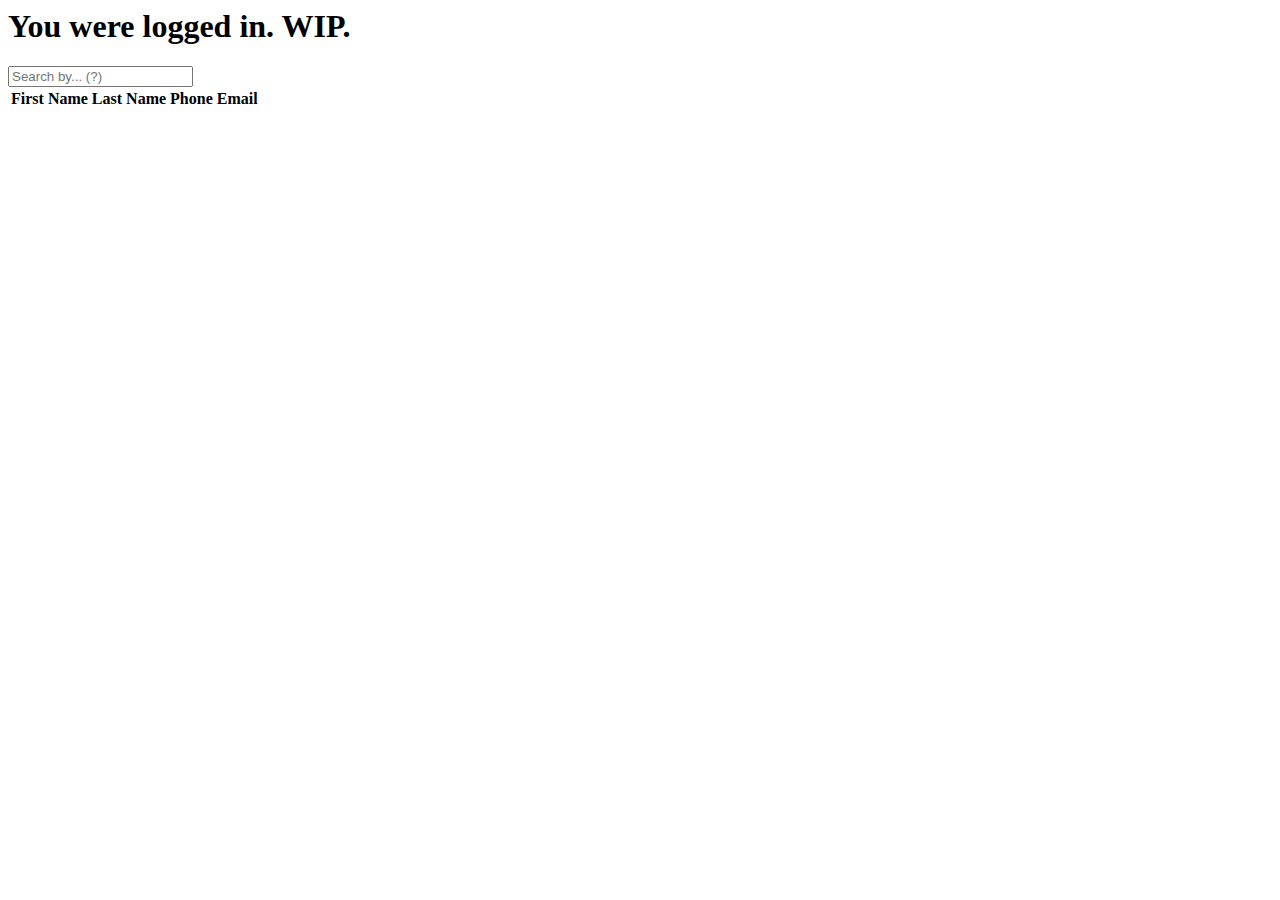
==== landing.html @ 69da5e10 "Landing Page" ====
<html>
    <head>
        <title>Wave</title>
    </head>
    <body>
        <main>
            <h1>You were logged in. WIP.</h1>
            <div class="searchBar">
                <input  type="text" id="searchQuery" placeholder="Search by... (?)">
            </div>
            <div class="tableDiv">
                <table>
                    <tr id="headRow">
                        <th id="headFName">First Name</th>
                        <th id="headLName">Last Name</th>
                        <th id="headPhone">Phone</th>
                        <th id="headEmail">Email</th>
                    </tr>
                </table>
            </div>
        </main>
    </body>
</html>
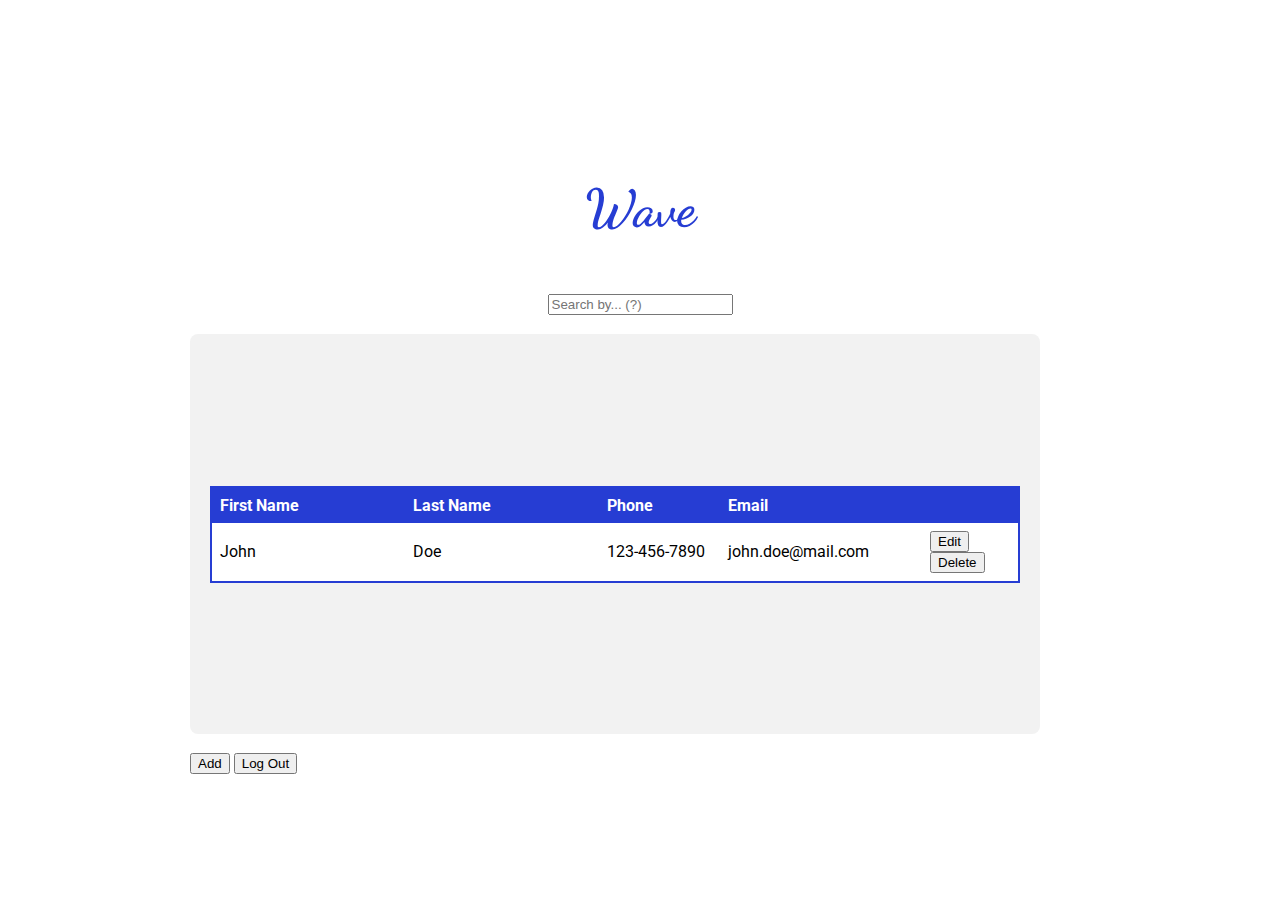
==== commit 236b4f03: "Merge pull request #9 from kilkennylj/landing-skeleton" ====
--- a/landing.html
+++ b/landing.html
@@ -1,22 +1,127 @@
 <html>
     <head>
-        <title>Wave</title>
+        <title>Surf the Wave</title>
+        <style>
+            body
+            {
+                display: flex;
+                align-items: center;
+                justify-content: center;
+                min-height: 100vh;
+            }
+            main
+            {
+                width: 100vh;
+                font-family: "Roboto";
+            }
+            h1
+            {
+                display: flex;
+                justify-content: center;
+                padding-bottom: 20px;
+                font-size: 52px;
+                font-family: 'Dancing Script';
+                font-weight: bolder;
+                color: #263dd3;
+            }
+            .container
+            {
+                display: flex;
+                justify-content: center;
+                align-items: center;
+                width: 90%;
+                height: 40%;
+                padding: 20px;
+                border-radius: 8px;
+                background-color: #f2f2f2;
+            }
+            .search 
+            {
+                display: flex;
+                justify-content: center;
+            }
+            table
+            {
+                background-color: #ffffff;
+                width: 100%;
+                border: 2px solid;
+                border-color: #263dd3;
+                border-collapse: collapse;
+                padding: 20px;
+                border-radius: 8px;
+            }
+            tbody 
+            {
+                display: table-row-group;
+                vertical-align: middle;
+            }
+            tr, td
+            {
+                padding: 8px;
+            }
+            th
+            {
+                background-color: #263dd3;
+                color: white;
+                text-align: left;
+                padding: 8px;
+            }
+            th.headFName
+            {
+                width: 24%;
+            }
+            th.headLName
+            {
+                width: 24%;
+            }
+            th.headPhone
+            {
+                width: 15%;
+            }
+            th.headEmail
+            {
+                width: 25%;
+            }
+        </style>
+        <meta charset="UTF-8">
+        <meta name="viewport" content="width=device-width, initial-scale=1.0">
+        <link rel="stylesheet" href="https://fonts.googleapis.com/css2?family=Dancing+Script:wght@400;700&display=swap">
+        <link rel="stylesheet" href="https://fonts.googleapis.com/css2?family=Roboto">
     </head>
     <body>
         <main>
-            <h1>You were logged in. WIP.</h1>
-            <div class="searchBar">
+            <h1>Wave</h1>
+            <div class="search">
                 <input  type="text" id="searchQuery" placeholder="Search by... (?)">
             </div>
-            <div class="tableDiv">
-                <table>
-                    <tr id="headRow">
-                        <th id="headFName">First Name</th>
-                        <th id="headLName">Last Name</th>
-                        <th id="headPhone">Phone</th>
-                        <th id="headEmail">Email</th>
-                    </tr>
+            <br>
+            <div class="container table">
+                <table class="contactTable" id="contactTable">
+                    <tbody>
+                        <tr class="headRow" id="headRow">
+                            <th class="headFName" id="headFName">First Name</th>
+                            <th class="headLName" id="headLName">Last Name</th>
+                            <th class="headPhone" id="headPhone">Phone</th>
+                            <th class="headEmail" id="headEmail">Email</th>
+                            <th class="headButtons" id="headButtons"></th>
+                        </tr>
+                        <tr id="testRow">
+                            <td id="testFName" type="text">John</td>
+                            <td id="testLName" type="text">Doe</td>
+                            <td id="testPhone" type="Phone">123-456-7890</td>
+                            <td id="testEmail" type="Email">john.doe@mail.com</td>
+                            <td id="testButton" type="button">
+                                <button>Edit</button>
+                                <button>Delete</button>
+                            </td>
+                        </tr>
+                    </tbody>
                 </table>
+            </div>
+            <br>
+            <div class="bottom">
+                <button>Add</button>
+                <button>Log Out</button>
             </div>
         </main>
     </body>
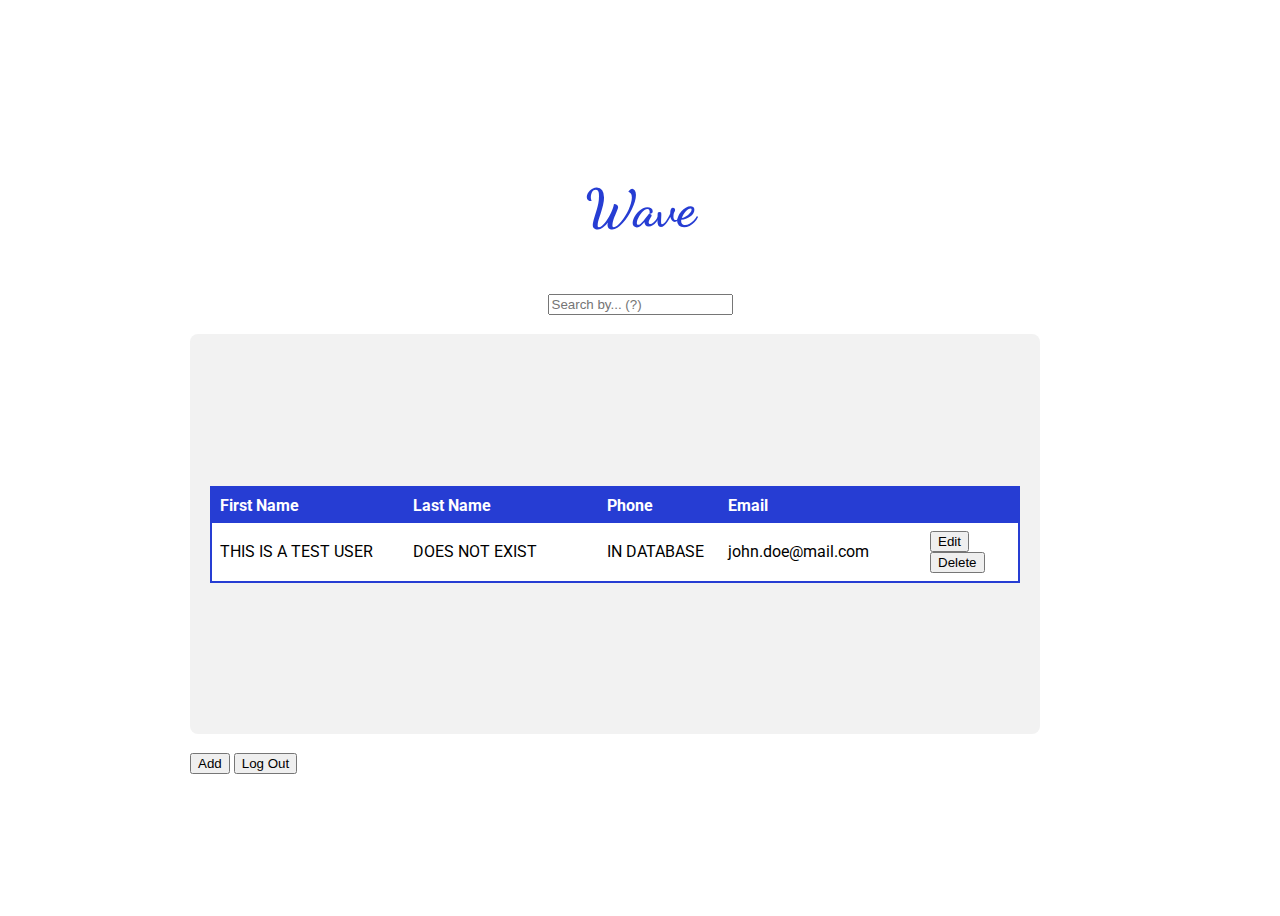
==== commit 4f56716b: "UpdateDeleteUser" ====
--- a/landing.html
+++ b/landing.html
@@ -50,7 +50,7 @@
                 padding: 20px;
                 border-radius: 8px;
             }
-            tbody 
+            tbody, thead
             {
                 display: table-row-group;
                 vertical-align: middle;
@@ -87,6 +87,7 @@
         <meta name="viewport" content="width=device-width, initial-scale=1.0">
         <link rel="stylesheet" href="https://fonts.googleapis.com/css2?family=Dancing+Script:wght@400;700&display=swap">
         <link rel="stylesheet" href="https://fonts.googleapis.com/css2?family=Roboto">
+        <script type="text/javascript" src="js/login.js"></script>
     </head>
     <body>
         <main>
@@ -97,7 +98,7 @@
             <br>
             <div class="container table">
                 <table class="contactTable" id="contactTable">
-                    <tbody>
+                    <thead>
                         <tr class="headRow" id="headRow">
                             <th class="headFName" id="headFName">First Name</th>
                             <th class="headLName" id="headLName">Last Name</th>
@@ -105,14 +106,16 @@
                             <th class="headEmail" id="headEmail">Email</th>
                             <th class="headButtons" id="headButtons"></th>
                         </tr>
-                        <tr id="testRow">
-                            <td id="testFName" type="text">John</td>
-                            <td id="testLName" type="text">Doe</td>
-                            <td id="testPhone" type="Phone">123-456-7890</td>
-                            <td id="testEmail" type="Email">john.doe@mail.com</td>
-                            <td id="testButton" type="button">
-                                <button>Edit</button>
-                                <button>Delete</button>
+                    </thead>
+                    <tbody id="tableBody" class="tableBody">
+                        <tr>
+                            <td class="fName" id="fName" type="text">THIS IS A TEST USER</td>
+                            <td class="lName" id="lName" type="text">DOES NOT EXIST</td>
+                            <td class="phone" id="phone" type="Phone">IN DATABASE</td>
+                            <td class="email" id="email" type="Email">john.doe@mail.com</td>
+                            <td class="button" id="button" type="button">
+                                <button class="editBtn" id="editBtn" onclick="editUser(this)">Edit</button>
+                                <button class="delBtn" id="delBtn" onclick="deleteUser(this)">Delete</button>
                             </td>
                         </tr>
                     </tbody>
@@ -120,7 +123,7 @@
             </div>
             <br>
             <div class="bottom">
-                <button>Add</button>
+                <button id="addBtn" onclick="createRow()">Add</button>
                 <button>Log Out</button>
             </div>
         </main>
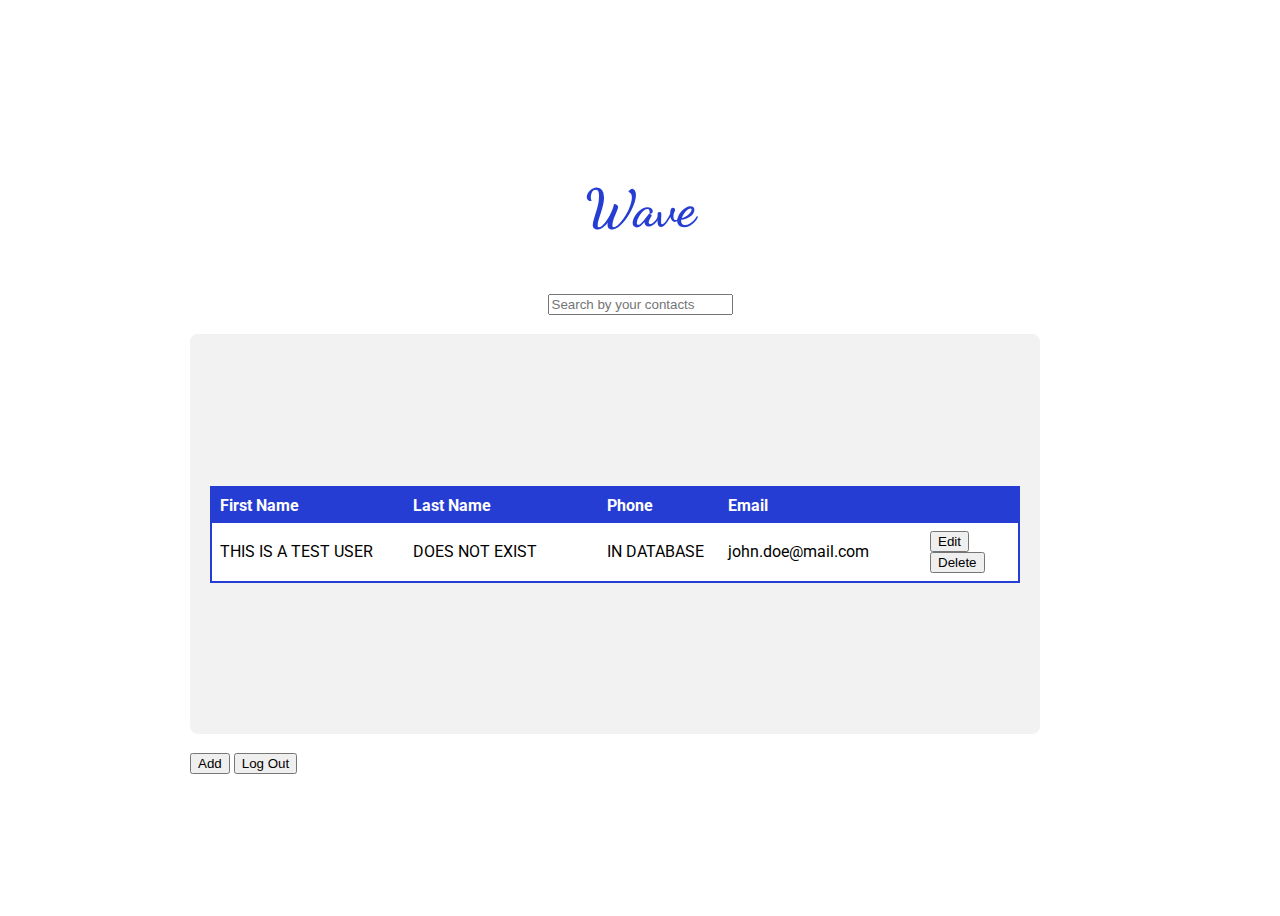
==== commit a85b5208: "First Draft JS" ====
--- a/landing.html
+++ b/landing.html
@@ -93,7 +93,7 @@
         <main>
             <h1>Wave</h1>
             <div class="search">
-                <input  type="text" id="searchQuery" placeholder="Search by... (?)">
+                <input  type="text" id="searchQuery" class="searchQuery" oninput="searchContacts()" placeholder="Search by your contacts">
             </div>
             <br>
             <div class="container table">
@@ -124,7 +124,7 @@
             <br>
             <div class="bottom">
                 <button id="addBtn" onclick="createRow()">Add</button>
-                <button>Log Out</button>
+                <button onclick="logout()">Log Out</button>
             </div>
         </main>
     </body>
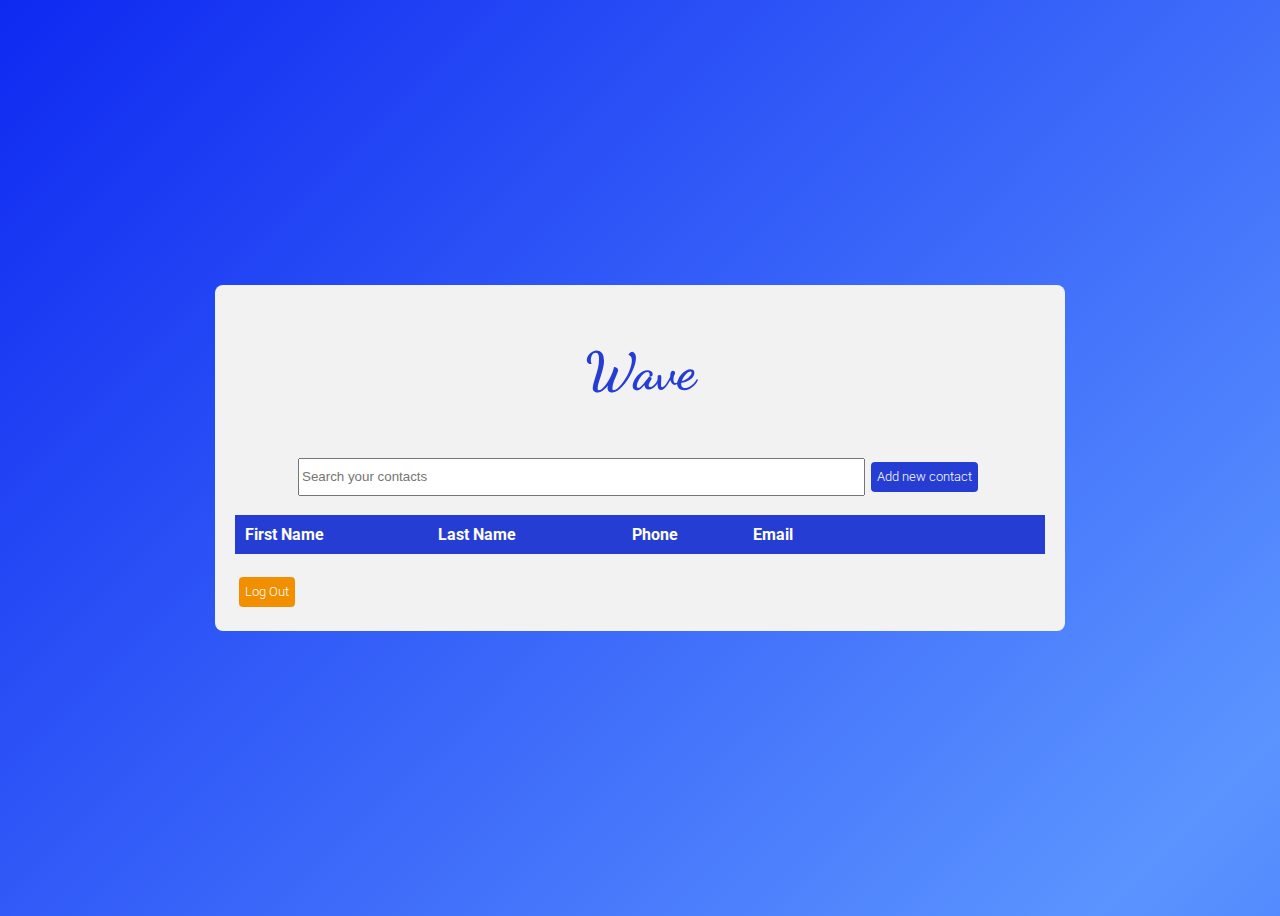
==== commit 567bee36: "Final touches" ====
--- a/landing.html
+++ b/landing.html
@@ -8,10 +8,17 @@
                 align-items: center;
                 justify-content: center;
                 min-height: 100vh;
+                background: linear-gradient(-45deg, #5b94ff, #0e29f1, #5b94ff, #0e29f1);
+                background-size: 400% 100%;
+                animation: linear-gradient 30s infinite linear;
             }
             main
             {
                 width: 100vh;
+                height: 75vh;
+                display: flex;
+                align-items: center;
+                justify-content: center;
                 font-family: "Roboto";
             }
             h1
@@ -26,11 +33,11 @@
             }
             .container
             {
-                display: flex;
+                display: block;
                 justify-content: center;
                 align-items: center;
                 width: 90%;
-                height: 40%;
+                height: fit-content;
                 padding: 20px;
                 border-radius: 8px;
                 background-color: #f2f2f2;
@@ -40,7 +47,17 @@
                 display: flex;
                 justify-content: center;
             }
-            table
+            .midtable
+            {
+                display: flex;
+                overflow-y: scroll;
+                max-height: 750px;
+            }
+            .midtable::-webkit-scrollbar 
+            {
+                display: none;
+            }
+                table
             {
                 background-color: #ffffff;
                 width: 100%;
@@ -58,6 +75,10 @@
             tr, td
             {
                 padding: 8px;
+            }
+            tr:nth-of-type(2n)
+            {
+                background-color: rgb(236, 236, 236);
             }
             th
             {
@@ -82,6 +103,50 @@
             {
                 width: 25%;
             }
+            td.button
+            {
+                display: flex;
+                align-content: left;
+            }
+            .searchQuery
+            {
+                width: 70%;
+            }
+            button
+            {
+                font-family: 'Roboto';
+                font-weight: 300;
+                background-color: rgb(223, 223, 223);
+                border-color: #263dd3;
+                border-radius: 4px;
+                cursor: pointer;
+                margin: 4px;
+            }
+            button.addBtn
+            {
+                margin-left: 6px;
+                background-color: #263dd3;
+                color: white;
+                border: none;
+                border-radius: 4px;
+                height: 30px;
+            }
+            button.addBtn:hover
+            {
+                background: #394abd;
+            }
+            button.logoutBtn
+            {
+                background: #f18f01;
+                height: 30px;
+                border: none;
+                border-radius: 4px;
+                color: white;
+            }
+            button.logoutBtn:hover
+            {
+                background: #e68e0b;
+            }
         </style>
         <meta charset="UTF-8">
         <meta name="viewport" content="width=device-width, initial-scale=1.0">
@@ -91,40 +156,34 @@
     </head>
     <body>
         <main>
-            <h1>Wave</h1>
-            <div class="search">
-                <input  type="text" id="searchQuery" class="searchQuery" oninput="searchContacts()" placeholder="Search by your contacts">
-            </div>
-            <br>
             <div class="container table">
-                <table class="contactTable" id="contactTable">
-                    <thead>
-                        <tr class="headRow" id="headRow">
-                            <th class="headFName" id="headFName">First Name</th>
-                            <th class="headLName" id="headLName">Last Name</th>
-                            <th class="headPhone" id="headPhone">Phone</th>
-                            <th class="headEmail" id="headEmail">Email</th>
-                            <th class="headButtons" id="headButtons"></th>
-                        </tr>
-                    </thead>
-                    <tbody id="tableBody" class="tableBody">
-                        <tr>
-                            <td class="fName" id="fName" type="text">THIS IS A TEST USER</td>
-                            <td class="lName" id="lName" type="text">DOES NOT EXIST</td>
-                            <td class="phone" id="phone" type="Phone">IN DATABASE</td>
-                            <td class="email" id="email" type="Email">john.doe@mail.com</td>
-                            <td class="button" id="button" type="button">
-                                <button class="editBtn" id="editBtn" onclick="editUser(this)">Edit</button>
-                                <button class="delBtn" id="delBtn" onclick="deleteUser(this)">Delete</button>
-                            </td>
-                        </tr>
-                    </tbody>
-                </table>
-            </div>
-            <br>
-            <div class="bottom">
-                <button id="addBtn" onclick="createRow()">Add</button>
-                <button onclick="logout()">Log Out</button>
+                <div class="top table">
+                    <h1>Wave</h1>
+                    <div class="search">
+                    <input  type="text" id="searchQuery" class="searchQuery" onclick="searchContacts()" oninput="searchContacts()" placeholder="Search your contacts">                
+                    <button class="addBtn" id="addBtn" onclick="createRow()">Add new contact</button>
+                    </div>
+                </div>
+                <br>
+                <div class="midtable">
+                    <table class="contactTable" id="contactTable">
+                        <thead>
+                            <tr class="headRow" id="headRow">
+                                <th class="headFName" id="headFName">First Name</th>
+                                <th class="headLName" id="headLName">Last Name</th>
+                                <th class="headPhone" id="headPhone">Phone</th>
+                                <th class="headEmail" id="headEmail">Email</th>
+                                <th class="headButtons" id="headButtons"></th>
+                            </tr>
+                        </thead>
+                        <tbody id="tableBody" class="tableBody">
+                        </tbody>
+                    </table>
+                </div>
+                <br>
+                <div class="bottom">
+                    <button id="logoutBtn" class="logoutBtn" onclick="logout()">Log Out</button>
+                </div>
             </div>
         </main>
     </body>
